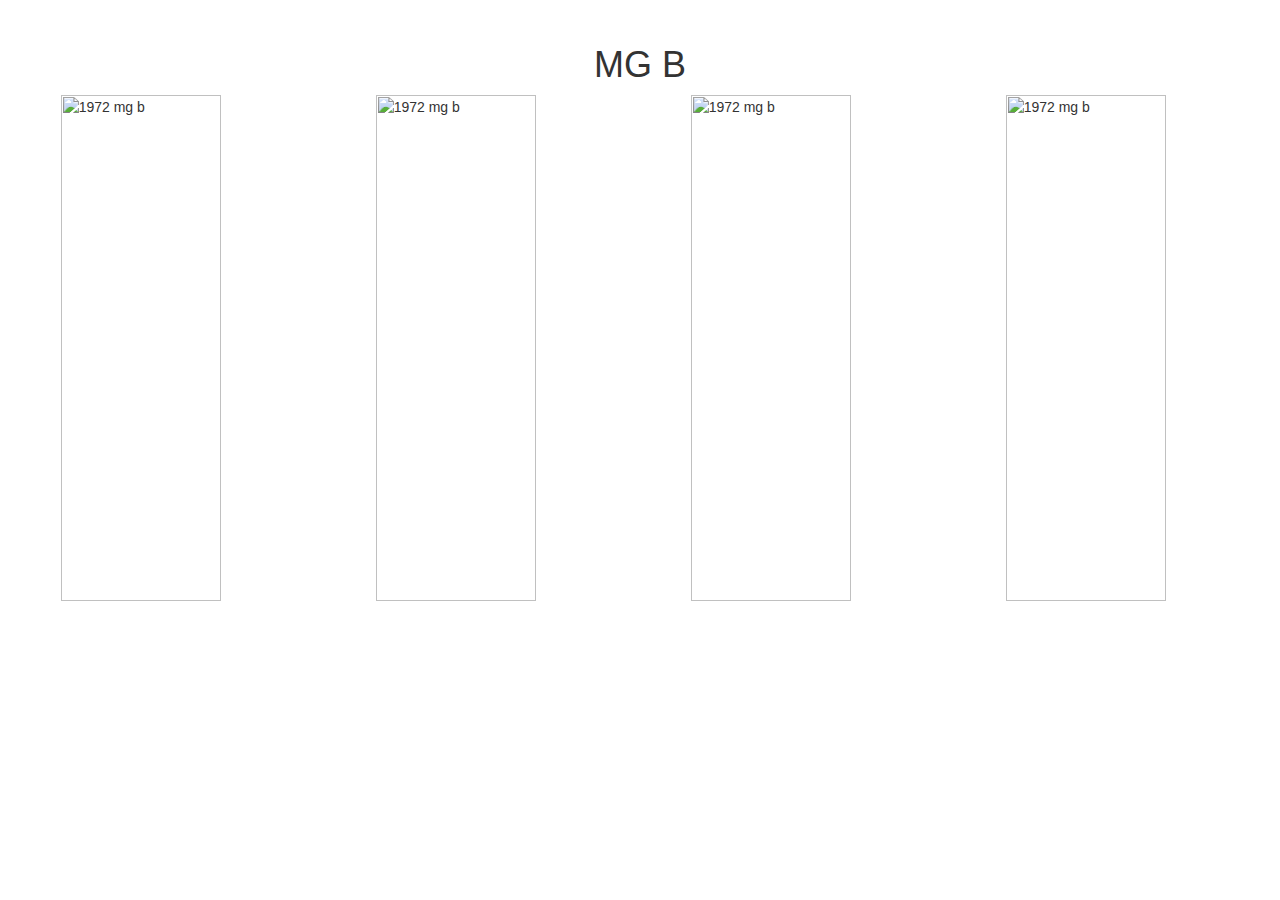
==== imageview.html @ f4fd3d23 "first commit" ====
<HTML>

<head>
  <title>Image Viewer</title>

  <!-- import bootstrap -->
		<link rel="stylesheet"
			  type="text/css"
			  href="bootstrap.css"
		      />

  <!-- import our own stylesheet -->
		<link rel="stylesheet"
			  type="text/css"
			  href="styles.css"
		      />			      

  <!-- import jQuery -->
		<script src="http://code.jquery.com/jquery-1.11.3.min.js"></script>	      

</head>


<body>

<div class="container-fluid top-25">
  <div class="row">
    <div class="col-md-4 col-md-offset-4 text-center">
    <h1>MG B</h1>
    </div>
  </div>

  <div class="row">
    <div class="col-md-3">
      <img class="crop-img" 
		src="images/DSC_1460.JPG" 
		alt="1972 mg b "/> 
	</div>
  

  
    <div class="col-md-3">
      <img class="crop-img" 
		src="images/DSC_1461.JPG" 
		alt="1972 mg b "/> 
	</div>
 

  
    <div class="col-md-3">
      <img class="crop-img" 
		src="images/DSC_1476.JPG" 
		alt="1972 mg b "/> 
	</div>
  

  
    <div class="col-md-3">
      <img class="crop-img" 
		src="images/DSC_1477.JPG" 
		alt="1972 mg b "/> 
	</div>
  </div>

  <div class="row">
    <div class="col-md-4 col-md-offset-4" style="text-align: center">
    <h4 id="title"></h4]


    ,m er
                                  dg>
    </div>
  </div>


  <div class="row">
			<div class="col-md-12">
				<img id="bigImage" 
				  class="large-img top-25" 
				  /> 
			</div>
		</div>

  </div>  <!-- close the container div -->


</body>

<script>

// when we click on the thumbnail
		// we set the src attribute of the 
		// bit image to be the same as the 
		// src of the image we have clicked on
		// ("this"). This loads the same
		// image file into the big image
		$(".crop-img").click(function(){
			$("#title").html($(this).attr('src'));
			$("#bigImage").attr('src', 
				$(this).attr('src'));
		});


</script>
---- styles.css ----
.crop-img{
	width: 75%;
	display: block;
	margin-left: auto;
	margin-right: auto;

}

.large-img{
	width: 100%;
}

.top-25{
	padding: 25px;
}
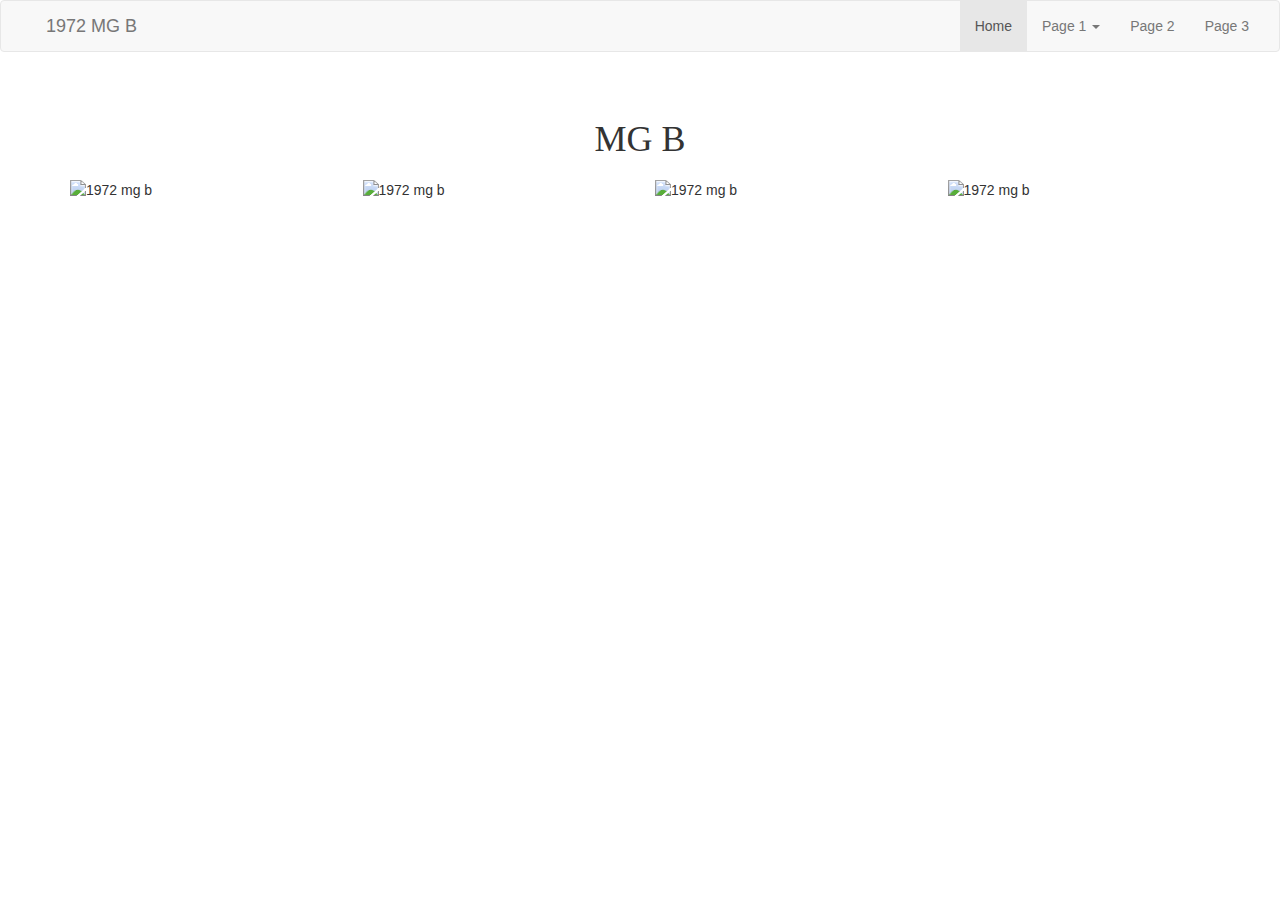
==== commit 2c392293: "working navbar" ====
--- a/imageview.html
+++ b/imageview.html
@@ -1,31 +1,63 @@
 
 
-<HTML>
+<!DOCTYPE html>
 
 <head>
   <title>Image Viewer</title>
+  <meta charset="utf-8">
+  <meta name="viewport" content="width=device-width, initial-scale=1">
 
-  <!-- import bootstrap -->
+  <!-- import bootstrap 
 		<link rel="stylesheet"
 			  type="text/css"
 			  href="bootstrap.css"
-		      />
-
+		      />   -->
+<link rel="stylesheet" href="https://maxcdn.bootstrapcdn.com/bootstrap/3.3.7/css/bootstrap.min.css">
+<script src="https://maxcdn.bootstrapcdn.com/bootstrap/3.3.7/js/bootstrap.min.js"></script>
+<script src="https://ajax.googleapis.com/ajax/libs/jquery/1.12.4/jquery.min.js"></script>
   <!-- import our own stylesheet -->
 		<link rel="stylesheet"
 			  type="text/css"
 			  href="styles.css"
 		      />			      
 
-  <!-- import jQuery -->
+  <!-- import jQuery 
 		<script src="http://code.jquery.com/jquery-1.11.3.min.js"></script>	      
-
+-->
 </head>
 
 
 <body>
 
-<div class="container-fluid top-25">
+<!-- Navbar stuff -->
+ <nav class="navbar navbar-default">
+  <div class="container-fluid">
+    <div class="navbar-header">
+      <button type="button" class="navbar-toggle" data-toggle="collapse" data-target="#myNavbar">
+        <span class="icon-bar"></span>
+        <span class="icon-bar"></span>
+        <span class="icon-bar"></span>                        
+      </button>
+      <a class="navbar-brand" href="#">1972 MG B</a>
+    </div>
+    <div class="collapse navbar-collapse" id="myNavbar">
+      <ul class="nav navbar-nav navbar-right">
+        <li class="active"><a href="#">Home</a></li>
+        <li class="dropdown">
+          <a class="dropdown-toggle" data-toggle="dropdown" href="#">Page 1 <span class="caret"></span></a>
+          
+        </li>
+        <li><a href="#">Page 2</a></li>
+        <li><a href="#">Page 3</a></li>
+      </ul>
+      
+    </div>
+  </div>
+</nav>
+
+<!--end navbar -->
+
+<div class="container">
   <div class="row">
     <div class="col-md-4 col-md-offset-4 text-center">
     <h1>MG B</h1>
@@ -66,12 +98,8 @@
 
   <div class="row">
     <div class="col-md-4 col-md-offset-4" style="text-align: center">
-    <h4 id="title"></h4]
-
-
-    ,m er
-                                  dg>
-    </div>
+    <h4 id="title"></h4>
+   </div>
   </div>
 
 
@@ -103,4 +131,5 @@
 		});
 
 
-</script>+</script>
+</html>--- a/styles.css
+++ b/styles.css
@@ -2,8 +2,9 @@
 
 
 .crop-img{
-	width: 75%;
+	width: 100%;
 	display: block;
+	margin-top: 10px;
 	margin-left: auto;
 	margin-right: auto;
 
@@ -11,8 +12,22 @@
 
 .large-img{
 	width: 100%;
+	margin-bottom: 50px;
 }
 
 .top-25{
 	padding: 25px;
+}
+
+h1{
+font-family: serif;
+}
+
+.container{
+	padding-top: 28px;
+}
+
+.navbar-brand{
+	padding-left: 45px;
+
 }